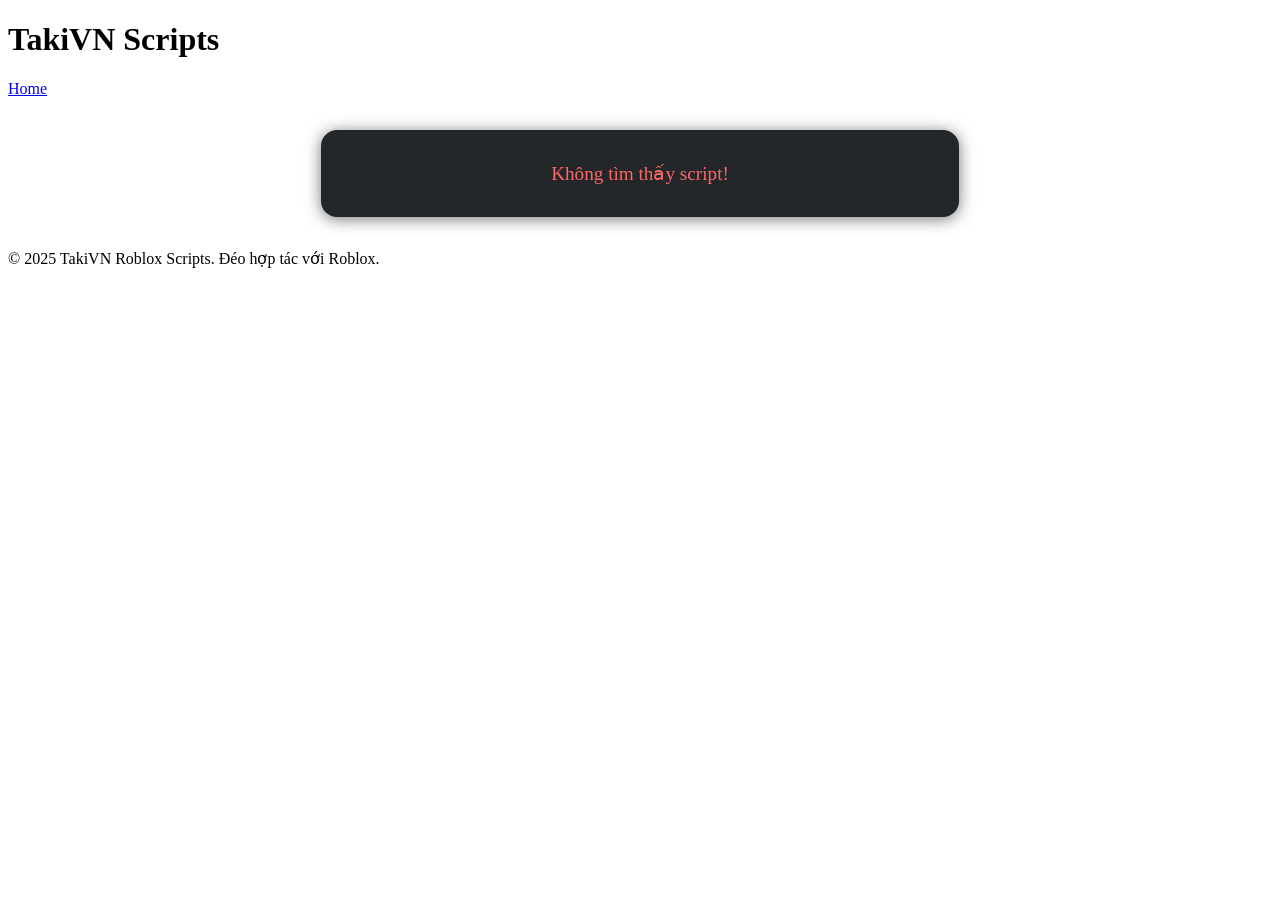
==== script.html @ d0b20a21 "Add files via upload" ====
<!DOCTYPE html>
<html lang="vi">
<head>
    <meta charset="UTF-8">
    <title>Script chi tiết | TakiVN Scripts</title>
    <meta name="viewport" content="width=device-width, initial-scale=1">
    <link rel="stylesheet" href="assets/style.css">
    <style>
    .script-detail { max-width: 600px; margin: 2em auto; background: #23272a; border-radius: 1em; padding: 2em 1.2em; box-shadow: 0 2px 16px #0008; color: #eee; }
    .script-detail h1 { font-size: 1.4em; margin-top: 0; margin-bottom: 0.5em; text-align: center; color: #61dafb; }
    .script-detail-img { width: 100%; max-width: 350px; margin: 1.2em auto 1em auto; display: block; border-radius: 0.7em; box-shadow: 0 2px 12px #0004; }
    .script-detail-desc { font-size: 1.1em; text-align: center; margin-bottom: 1.4em; color: #bbb; }
    .script-detail-code { background: #181a1b; border-radius: 0.7em; padding: 1em 1em 0.6em 1em; margin-bottom: 1.2em; font-family: 'Fira Mono', 'Consolas', monospace; font-size: 1.08em; color: #ffc97d; word-break: break-all; position: relative; overflow-x: auto; }
    .copy-btn { display: inline-block; background: linear-gradient(90deg, #006aff 60%, #61dafb 100%); color: #fff; border: none; border-radius: 1em; padding: 0.6em 2em; font-size: 1em; font-weight: 600; cursor: pointer; margin-top: 0.9em; margin-bottom: 1.5em; transition: background 0.18s, transform 0.14s; box-shadow: 0 2px 8px #005dff33; }
    .copy-btn:active { background: #232f34; }
    .back-btn { display: block; margin: 1.6em auto 0 auto; background: none; color: #61dafb; border: none; font-size: 1.1em; cursor: pointer; text-decoration: underline; }
    </style>
    <script src="scripts-data.js"></script>
</head>
<body>
    <header>
        <div class="header-inner">
            <img src="assets/logo.png" alt="Logo" class="logo" onerror="this.style.display='none'">
            <h1>TakiVN Scripts</h1>
        </div>
        <nav>
            <a href="index.html">Home</a>
        </nav>
    </header>
    <main>
        <div class="script-detail" id="scriptDetail">
            <!-- Nội dung sẽ được JS render vào đây -->
        </div>
    </main>
    <footer>
        <p>&copy; 2025 TakiVN Roblox Scripts. Đéo hợp tác với Roblox.</p>
    </footer>
    <script>
    // Lấy id script từ URL
    const params = new URLSearchParams(window.location.search);
    const id = params.get('id');
    const data = window.scripts && window.scripts[id];
    function renderDetail() {
        if (!data) {
            document.getElementById('scriptDetail').innerHTML = '<div style="color:#f66;text-align:center;font-size:1.2em">Không tìm thấy script!</div>';
            return;
        }
        document.title = data.title + " | TakiVN Scripts";
        document.getElementById('scriptDetail').innerHTML = `
            <h1>${data.title}</h1>
            <img src="${data.image}" alt="${data.title}" class="script-detail-img" />
            <div class="script-detail-desc">${data.desc}</div>
            <pre class="script-detail-code" id="codeArea">${data.code}</pre>
            <button class="copy-btn" onclick="copyScript()">Copy</button>
            <button class="back-btn" onclick="window.location.href='index.html'">← Quay lại</button>
        `;
    }
    function copyScript() {
        const code = document.getElementById('codeArea').innerText;
        navigator.clipboard.writeText(code).then(function() {
            const btn = document.querySelector('.copy-btn');
            btn.innerText = 'Đã copy!';
            setTimeout(()=>{btn.innerText='Copy'},1500);
        });
    }
    renderDetail();
    </script>
</body>
</html>
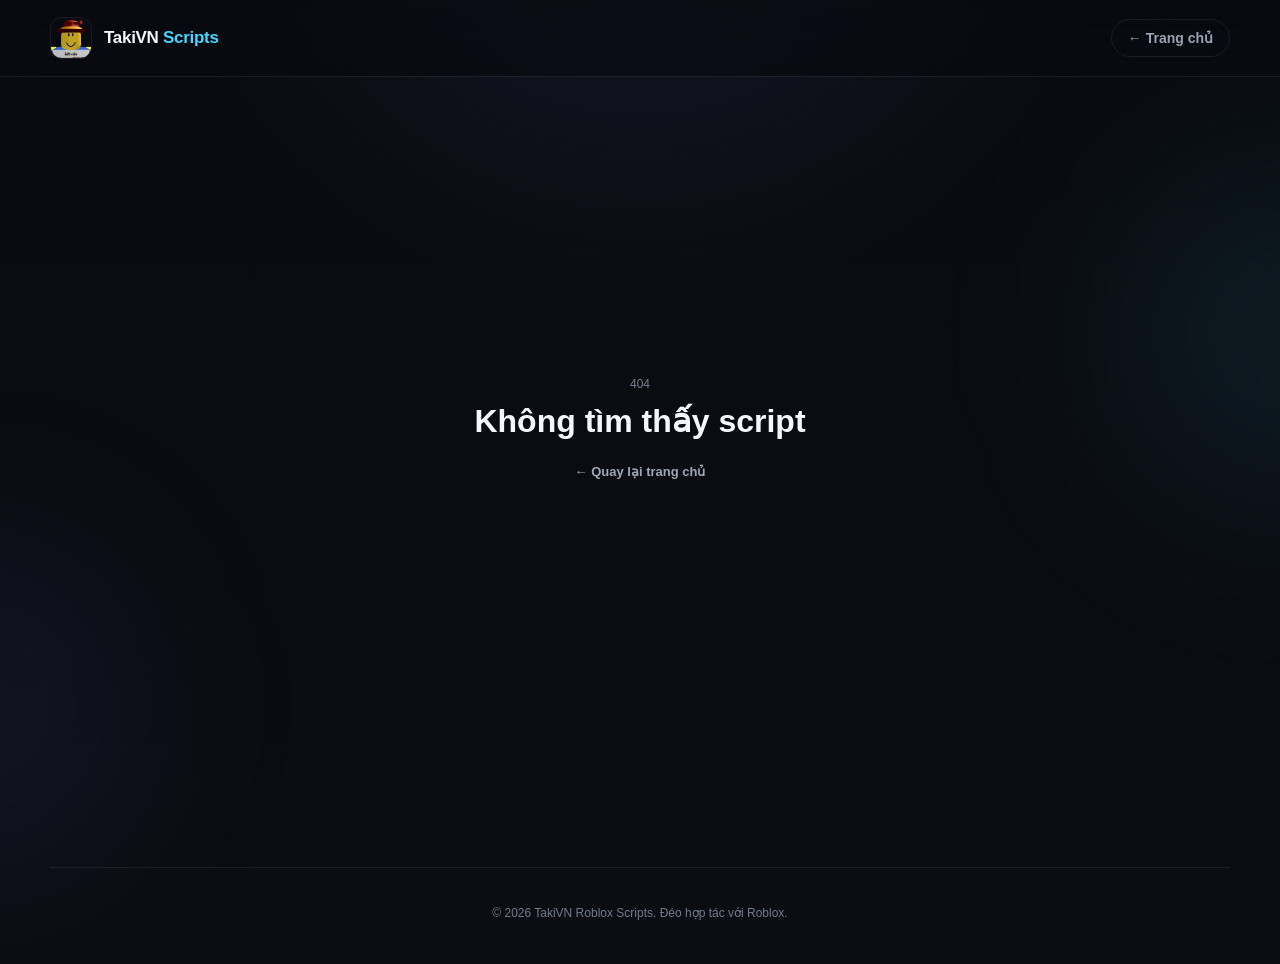
==== commit dd0497d1: "Redesign the website UI in a modern dark style while preserving all existing script content and dest" ====
--- a/script.html
+++ b/script.html
@@ -1,69 +1,75 @@
 <!DOCTYPE html>
 <html lang="vi">
 <head>
-    <meta charset="UTF-8">
-    <title>Script chi tiết | TakiVN Scripts</title>
-    <meta name="viewport" content="width=device-width, initial-scale=1">
-    <link rel="stylesheet" href="assets/style.css">
-    <style>
-    .script-detail { max-width: 600px; margin: 2em auto; background: #23272a; border-radius: 1em; padding: 2em 1.2em; box-shadow: 0 2px 16px #0008; color: #eee; }
-    .script-detail h1 { font-size: 1.4em; margin-top: 0; margin-bottom: 0.5em; text-align: center; color: #61dafb; }
-    .script-detail-img { width: 100%; max-width: 350px; margin: 1.2em auto 1em auto; display: block; border-radius: 0.7em; box-shadow: 0 2px 12px #0004; }
-    .script-detail-desc { font-size: 1.1em; text-align: center; margin-bottom: 1.4em; color: #bbb; }
-    .script-detail-code { background: #181a1b; border-radius: 0.7em; padding: 1em 1em 0.6em 1em; margin-bottom: 1.2em; font-family: 'Fira Mono', 'Consolas', monospace; font-size: 1.08em; color: #ffc97d; word-break: break-all; position: relative; overflow-x: auto; }
-    .copy-btn { display: inline-block; background: linear-gradient(90deg, #006aff 60%, #61dafb 100%); color: #fff; border: none; border-radius: 1em; padding: 0.6em 2em; font-size: 1em; font-weight: 600; cursor: pointer; margin-top: 0.9em; margin-bottom: 1.5em; transition: background 0.18s, transform 0.14s; box-shadow: 0 2px 8px #005dff33; }
-    .copy-btn:active { background: #232f34; }
-    .back-btn { display: block; margin: 1.6em auto 0 auto; background: none; color: #61dafb; border: none; font-size: 1.1em; cursor: pointer; text-decoration: underline; }
-    </style>
-    <script src="scripts-data.js"></script>
+  <meta charset="UTF-8">
+  <meta name="viewport" content="width=device-width, initial-scale=1">
+  <meta name="theme-color" content="#090b10">
+  <title>Script chi tiết | TakiVN Scripts</title>
+  <link rel="stylesheet" href="assets/style.css">
+  <script src="scripts-data.js"></script>
 </head>
 <body>
-    <header>
-        <div class="header-inner">
-            <img src="assets/logo.png" alt="Logo" class="logo" onerror="this.style.display='none'">
-            <h1>TakiVN Scripts</h1>
+  <div class="ambient ambient-one"></div>
+  <div class="ambient ambient-two"></div>
+
+  <header class="site-header">
+    <div class="header-inner">
+      <a class="brand" href="index.html" aria-label="TakiVN Scripts — trang chủ">
+        <img src="assets/logo.png" alt="" class="logo" onerror="this.style.display='none'">
+        <span>TakiVN <strong>Scripts</strong></span>
+      </a>
+      <nav aria-label="Điều hướng chính"><a href="index.html">← Trang chủ</a></nav>
+    </div>
+  </header>
+
+  <main class="detail-main">
+    <div class="script-detail" id="scriptDetail">
+      <div class="detail-loading">Đang tải script...</div>
+    </div>
+  </main>
+
+  <footer><p>&copy; 2026 TakiVN Roblox Scripts. Đéo hợp tác với Roblox.</p></footer>
+
+  <script>
+  const params = new URLSearchParams(window.location.search);
+  const data = window.scripts && window.scripts[params.get('id')];
+
+  function renderDetail() {
+    const detail = document.getElementById('scriptDetail');
+    if (!data) {
+      detail.innerHTML = '<div class="detail-error"><span>404</span><h1>Không tìm thấy script</h1><a href="index.html" class="back-btn">← Quay lại trang chủ</a></div>';
+      return;
+    }
+
+    document.title = data.title + ' | TakiVN Scripts';
+    detail.innerHTML = `
+      <a href="index.html" class="back-btn">← Quay lại</a>
+      <div class="detail-header">
+        <img src="${data.image}" alt="${data.title}" class="script-detail-img">
+        <div>
+          <p class="eyebrow detail-eyebrow"><span></span> Script details</p>
+          <h1>${data.title}</h1>
+          <p class="script-detail-desc">${data.desc}</p>
         </div>
-        <nav>
-            <a href="index.html">Home</a>
-        </nav>
-    </header>
-    <main>
-        <div class="script-detail" id="scriptDetail">
-            <!-- Nội dung sẽ được JS render vào đây -->
-        </div>
-    </main>
-    <footer>
-        <p>&copy; 2025 TakiVN Roblox Scripts. Đéo hợp tác với Roblox.</p>
-    </footer>
-    <script>
-    // Lấy id script từ URL
-    const params = new URLSearchParams(window.location.search);
-    const id = params.get('id');
-    const data = window.scripts && window.scripts[id];
-    function renderDetail() {
-        if (!data) {
-            document.getElementById('scriptDetail').innerHTML = '<div style="color:#f66;text-align:center;font-size:1.2em">Không tìm thấy script!</div>';
-            return;
-        }
-        document.title = data.title + " | TakiVN Scripts";
-        document.getElementById('scriptDetail').innerHTML = `
-            <h1>${data.title}</h1>
-            <img src="${data.image}" alt="${data.title}" class="script-detail-img" />
-            <div class="script-detail-desc">${data.desc}</div>
-            <pre class="script-detail-code" id="codeArea">${data.code}</pre>
-            <button class="copy-btn" onclick="copyScript()">Copy</button>
-            <button class="back-btn" onclick="window.location.href='index.html'">← Quay lại</button>
-        `;
-    }
-    function copyScript() {
-        const code = document.getElementById('codeArea').innerText;
-        navigator.clipboard.writeText(code).then(function() {
-            const btn = document.querySelector('.copy-btn');
-            btn.innerText = 'Đã copy!';
-            setTimeout(()=>{btn.innerText='Copy'},1500);
-        });
-    }
-    renderDetail();
-    </script>
+      </div>
+      <div class="code-shell">
+        <div class="code-toolbar"><span>Lua</span><button class="copy-btn" type="button">Copy</button></div>
+        <pre class="script-detail-code" id="codeArea"><code>${data.code.replace(/[&<>]/g, char => ({'&':'&amp;','<':'&lt;','>':'&gt;'}[char]))}</code></pre>
+      </div>
+    `;
+
+    document.querySelector('.copy-btn').addEventListener('click', async function () {
+      try {
+        await navigator.clipboard.writeText(data.code);
+        this.textContent = 'Đã copy ✓';
+        this.classList.add('copied');
+        setTimeout(() => { this.textContent = 'Copy'; this.classList.remove('copied'); }, 1600);
+      } catch (_) {
+        this.textContent = 'Không thể copy';
+      }
+    });
+  }
+  renderDetail();
+  </script>
 </body>
 </html>
--- a/assets/style.css
+++ b/assets/style.css
@@ -0,0 +1,149 @@
+:root {
+  --bg: #090b10;
+  --surface: rgba(18, 21, 29, 0.82);
+  --surface-strong: #12151d;
+  --border: rgba(255, 255, 255, 0.08);
+  --text: #f4f7fb;
+  --muted: #9ba3b4;
+  --accent: #8b7cff;
+  --accent-two: #45d7ff;
+}
+
+* { box-sizing: border-box; }
+
+html { scroll-behavior: smooth; }
+
+body {
+  min-height: 100vh;
+  margin: 0;
+  overflow-x: hidden;
+  font-family: Inter, ui-sans-serif, -apple-system, BlinkMacSystemFont, "Segoe UI", sans-serif;
+  color: var(--text);
+  background:
+    radial-gradient(circle at 50% -20%, rgba(139, 124, 255, 0.12), transparent 38%),
+    linear-gradient(180deg, #090b10 0%, #0b0d13 100%);
+}
+
+body::before {
+  content: "";
+  position: fixed;
+  inset: 0;
+  z-index: -3;
+  opacity: 0.23;
+  background-image: linear-gradient(rgba(255,255,255,.025) 1px, transparent 1px), linear-gradient(90deg, rgba(255,255,255,.025) 1px, transparent 1px);
+  background-size: 52px 52px;
+  mask-image: linear-gradient(to bottom, black, transparent 78%);
+}
+
+.ambient { position: fixed; z-index: -2; border-radius: 50%; filter: blur(100px); pointer-events: none; }
+.ambient-one { width: 340px; height: 340px; right: -180px; top: 18%; background: rgba(69, 215, 255, .08); }
+.ambient-two { width: 300px; height: 300px; left: -180px; bottom: 5%; background: rgba(139, 124, 255, .09); }
+
+.site-header {
+  position: sticky;
+  top: 0;
+  z-index: 20;
+  border-bottom: 1px solid var(--border);
+  background: rgba(9, 11, 16, .72);
+  backdrop-filter: blur(18px) saturate(140%);
+}
+
+.header-inner {
+  width: min(1180px, calc(100% - 40px));
+  height: 76px;
+  margin: auto;
+  display: flex;
+  align-items: center;
+  justify-content: space-between;
+}
+
+.brand { display: flex; align-items: center; gap: 12px; color: var(--text); text-decoration: none; font-size: 17px; font-weight: 700; letter-spacing: -.3px; }
+.brand strong { color: var(--accent-two); }
+.logo { width: 42px; height: 42px; border-radius: 12px; object-fit: cover; border: 1px solid var(--border); }
+
+nav a { color: var(--muted); text-decoration: none; font-size: 14px; font-weight: 700; border: 1px solid var(--border); padding: 10px 16px; border-radius: 999px; transition: .2s ease; }
+nav a.active, nav a:hover { color: var(--text); background: rgba(255,255,255,.06); border-color: rgba(255,255,255,.13); }
+
+main { width: min(1180px, calc(100% - 40px)); margin: 0 auto; }
+.hero { max-width: 760px; margin: 92px auto 52px; text-align: center; }
+.eyebrow { display: inline-flex; align-items: center; gap: 8px; margin: 0 0 18px; color: #b7b0ff; font-size: 12px; font-weight: 800; text-transform: uppercase; letter-spacing: 2.2px; }
+.eyebrow span { width: 7px; height: 7px; border-radius: 50%; background: var(--accent); box-shadow: 0 0 18px var(--accent); }
+.hero h2 { margin: 0; font-size: clamp(44px, 7vw, 76px); line-height: .98; letter-spacing: -4px; font-weight: 820; }
+.hero h2 span { color: transparent; background: linear-gradient(100deg, #a99eff 20%, #72dfff 90%); background-clip: text; -webkit-background-clip: text; }
+.hero-copy { max-width: 520px; margin: 24px auto 30px; color: var(--muted); line-height: 1.7; }
+
+.search-section { position: relative; width: min(520px, 100%); height: 58px; margin: auto; }
+.search-section svg { position: absolute; z-index: 2; left: 19px; top: 18px; width: 22px; fill: none; stroke: #777f90; stroke-width: 1.8; stroke-linecap: round; }
+#scriptSearch { width: 100%; height: 100%; border: 1px solid var(--border); border-radius: 17px; outline: none; padding: 0 118px 0 52px; color: var(--text); background: rgba(18,21,29,.78); backdrop-filter: blur(12px); font: inherit; transition: .25s ease; }
+#scriptSearch::placeholder { color: #747b8a; }
+#scriptSearch:focus { border-color: rgba(139,124,255,.55); box-shadow: 0 0 0 4px rgba(139,124,255,.08), 0 18px 50px rgba(0,0,0,.25); }
+.search-count { position: absolute; right: 10px; top: 10px; height: 38px; display: flex; align-items: center; padding: 0 12px; border-radius: 11px; color: #9ea6b7; background: rgba(255,255,255,.055); font-size: 12px; font-weight: 800; }
+
+.scripts-list { display: grid; grid-template-columns: repeat(3, 1fr); gap: 18px; }
+.script-card { position: relative; min-height: 322px; overflow: hidden; border: 1px solid var(--border); border-radius: 22px; background: linear-gradient(145deg, rgba(22,25,35,.94), rgba(13,15,22,.94)); transition: transform .28s cubic-bezier(.2,.8,.2,1), border-color .28s, opacity .2s; animation: rise .55s both; }
+.script-card:nth-child(2) { animation-delay: .05s; } .script-card:nth-child(3) { animation-delay: .1s; }
+.script-card:nth-child(4) { animation-delay: .15s; } .script-card:nth-child(5) { animation-delay: .20s; }
+.script-card:nth-child(6) { animation-delay: .25s; } .script-card:nth-child(7) { animation-delay: .30s; }
+.script-card:hover { transform: translateY(-7px); border-color: rgba(139,124,255,.28); }
+.script-card.is-hidden { display: none; }
+.card-glow { position: absolute; width: 200px; height: 200px; right: -110px; top: -120px; border-radius: 50%; background: rgba(139,124,255,.14); filter: blur(28px); transition: .35s; }
+.script-card:hover .card-glow { background: rgba(69,215,255,.17); transform: scale(1.25); }
+.script-thumb { width: 76px; height: 76px; margin: 24px 24px 18px; border-radius: 18px; object-fit: cover; border: 1px solid rgba(255,255,255,.09); box-shadow: 0 12px 28px rgba(0,0,0,.28); }
+.card-content { padding: 0 24px 24px; }
+.card-label { display: inline-block; margin-bottom: 8px; color: #8f98aa; font-size: 10px; font-weight: 800; text-transform: uppercase; letter-spacing: 1.5px; }
+.script-card h3 { margin: 0 0 8px; font-size: 21px; letter-spacing: -.5px; }
+.script-card p { min-height: 44px; margin: 0 0 20px; color: var(--muted); font-size: 14px; line-height: 1.55; }
+.get-script-btn { width: 100%; height: 46px; border: 1px solid rgba(255,255,255,.09); border-radius: 12px; color: var(--text); background: rgba(255,255,255,.055); font: inherit; font-size: 13px; font-weight: 800; cursor: pointer; transition: .22s ease; }
+.get-script-btn span { float: right; margin-right: 2px; color: #aeb5c3; }
+.get-script-btn:hover, .get-script-btn.is-loading { border-color: rgba(139,124,255,.45); background: linear-gradient(100deg, rgba(139,124,255,.20), rgba(69,215,255,.12)); transform: translateY(-1px); }
+.empty-state { display: none; margin: 60px 0; text-align: center; color: var(--muted); }
+.empty-state.show { display: block; }
+
+footer { width: min(1180px, calc(100% - 40px)); margin: 70px auto 0; padding: 26px 0 32px; border-top: 1px solid var(--border); color: #737b8b; text-align: center; font-size: 12px; }
+
+.detail-main { min-height: calc(100vh - 180px); display: grid; place-items: center; }
+.script-detail { width: min(820px, 100%); margin: 70px auto; }
+.back-btn { display: inline-flex; margin-bottom: 22px; color: #9ea6b7; text-decoration: none; font-size: 13px; font-weight: 800; transition: .2s; }
+.back-btn:hover { color: var(--text); }
+.detail-header { display: grid; grid-template-columns: 120px 1fr; gap: 24px; align-items: center; margin-bottom: 24px; }
+.script-detail-img { width: 120px; height: 120px; border-radius: 25px; object-fit: cover; border: 1px solid var(--border); box-shadow: 0 20px 50px rgba(0,0,0,.28); }
+.detail-eyebrow { margin-bottom: 10px; }
+.detail-header h1 { margin: 0 0 8px; font-size: clamp(34px, 6vw, 54px); letter-spacing: -2px; }
+.script-detail-desc { margin: 0; color: var(--muted); }
+.code-shell { overflow: hidden; border: 1px solid var(--border); border-radius: 18px; background: rgba(12,14,20,.86); box-shadow: 0 24px 80px rgba(0,0,0,.22); }
+.code-toolbar { height: 56px; display: flex; align-items: center; justify-content: space-between; padding: 0 12px 0 20px; border-bottom: 1px solid var(--border); color: #7d8697; font-size: 12px; font-weight: 800; }
+.copy-btn { min-width: 88px; height: 34px; border: 1px solid var(--border); border-radius: 9px; color: var(--text); background: rgba(255,255,255,.055); font: inherit; font-weight: 800; cursor: pointer; transition: .2s; }
+.copy-btn:hover, .copy-btn.copied { border-color: rgba(139,124,255,.42); background: rgba(139,124,255,.16); }
+.script-detail-code { min-height: 150px; margin: 0; overflow-x: auto; padding: 26px; color: #cbd3e1; font: 13px/1.8 "SFMono-Regular", Consolas, monospace; white-space: pre-wrap; word-break: break-word; }
+.detail-loading, .detail-error { text-align: center; }
+.detail-error span { color: #777f90; font-size: 12px; }
+.detail-error h1 { margin: 10px 0 22px; }
+
+@keyframes rise { from { opacity: 0; transform: translateY(18px); } to { opacity: 1; transform: translateY(0); } }
+
+@media (max-width: 900px) { .scripts-list { grid-template-columns: repeat(2, 1fr); } }
+@media (max-width: 620px) {
+  .header-inner, main, footer { width: min(100% - 28px, 1180px); }
+  .header-inner { height: 68px; }
+  .logo { width: 38px; height: 38px; }
+  .brand { font-size: 15px; }
+  nav a { padding: 8px 12px; }
+  .hero { margin: 58px auto 38px; }
+  .hero h2 { font-size: 42px; letter-spacing: -2.5px; }
+  .hero-copy { margin: 18px auto 24px; }
+  .search-section { height: 54px; }
+  .search-section svg { top: 16px; }
+  #scriptSearch { padding-right: 104px; }
+  .search-count { height: 34px; top: 10px; }
+  .scripts-list { grid-template-columns: 1fr; }
+  .script-card { min-height: 292px; }
+  footer { margin-top: 48px; }
+  .detail-main { display: block; }
+  .script-detail { margin: 48px auto; }
+  .detail-header { grid-template-columns: 82px 1fr; gap: 16px; }
+  .script-detail-img { width: 82px; height: 82px; border-radius: 19px; }
+  .detail-header h1 { font-size: 30px; }
+  .script-detail-desc { font-size: 13px; }
+}
+
+@media (prefers-reduced-motion: reduce) { *, *::before, *::after { scroll-behavior: auto !important; animation-duration: .01ms !important; transition-duration: .01ms !important; } }
